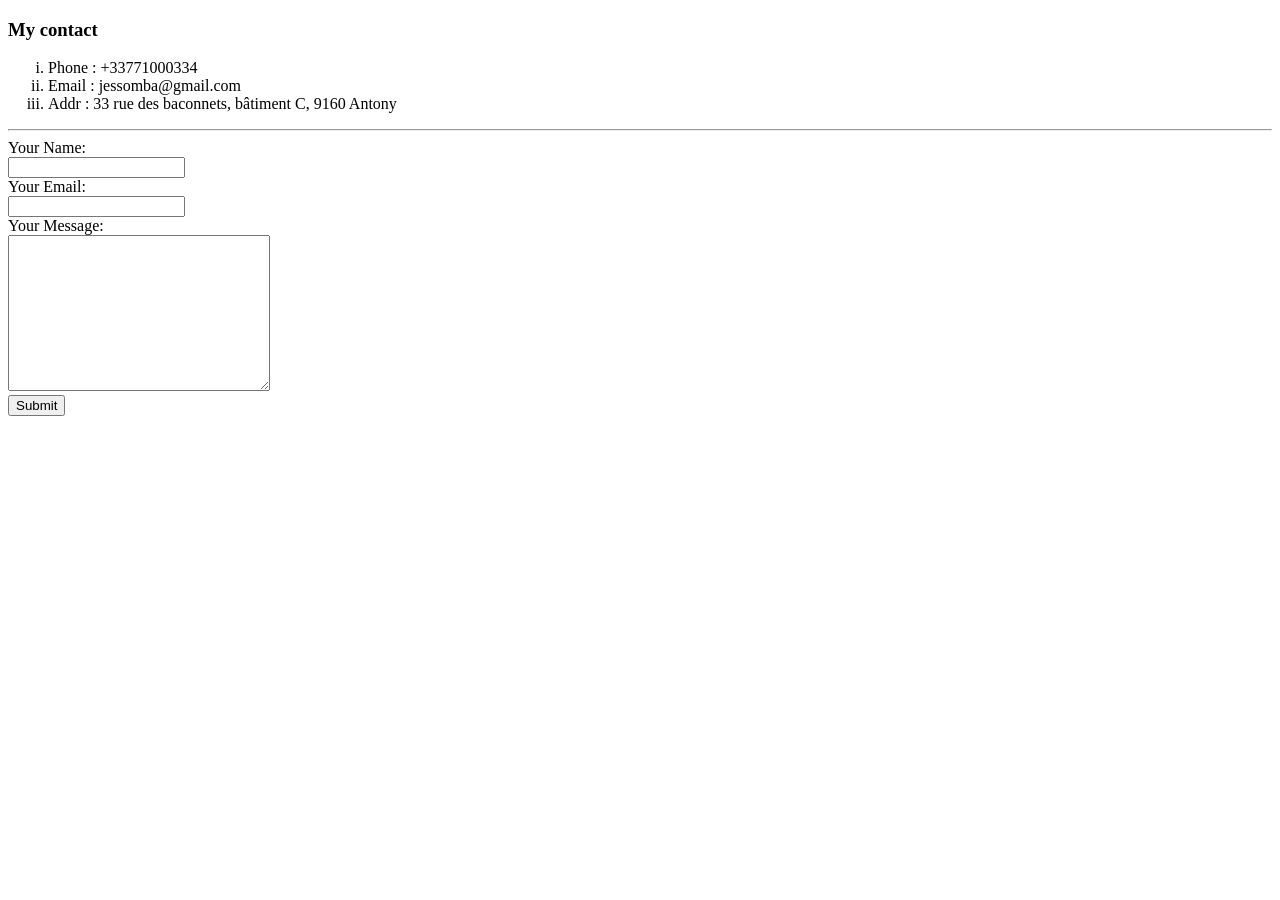
==== contact.html @ d85d2cfc "initial commit for my cv" ====
<!DOCTYPE html>
<html lang="en">
  <head>
    <meta charset="UTF-8" />
    <title>My contact</title>
  </head>
  <body>
    <h3>My contact</h3>
    <ol type="i">
      <li>Phone : +33771000334</li>
      <li>Email : jessomba@gmail.com</li>
      <li>Addr : 33 rue des baconnets, bâtiment C, 9160 Antony</li>
    </ol>
    <hr>
    <form action="mailto:jessomba@gmail.com" method="post" enctype="text/plain">
      <label>Your Name:</label><br>
      <input type="text" name="yourName" id=""><br>
      <label>Your Email:</label><br>
      <input type="email" name="yourEmail"><br>
      <label>Your Message:</label><br>
      <textarea name="yourMessage" id="" cols="30" rows="10"></textarea><br>
      <input type="submit">
    </form>
  </body>
</html>
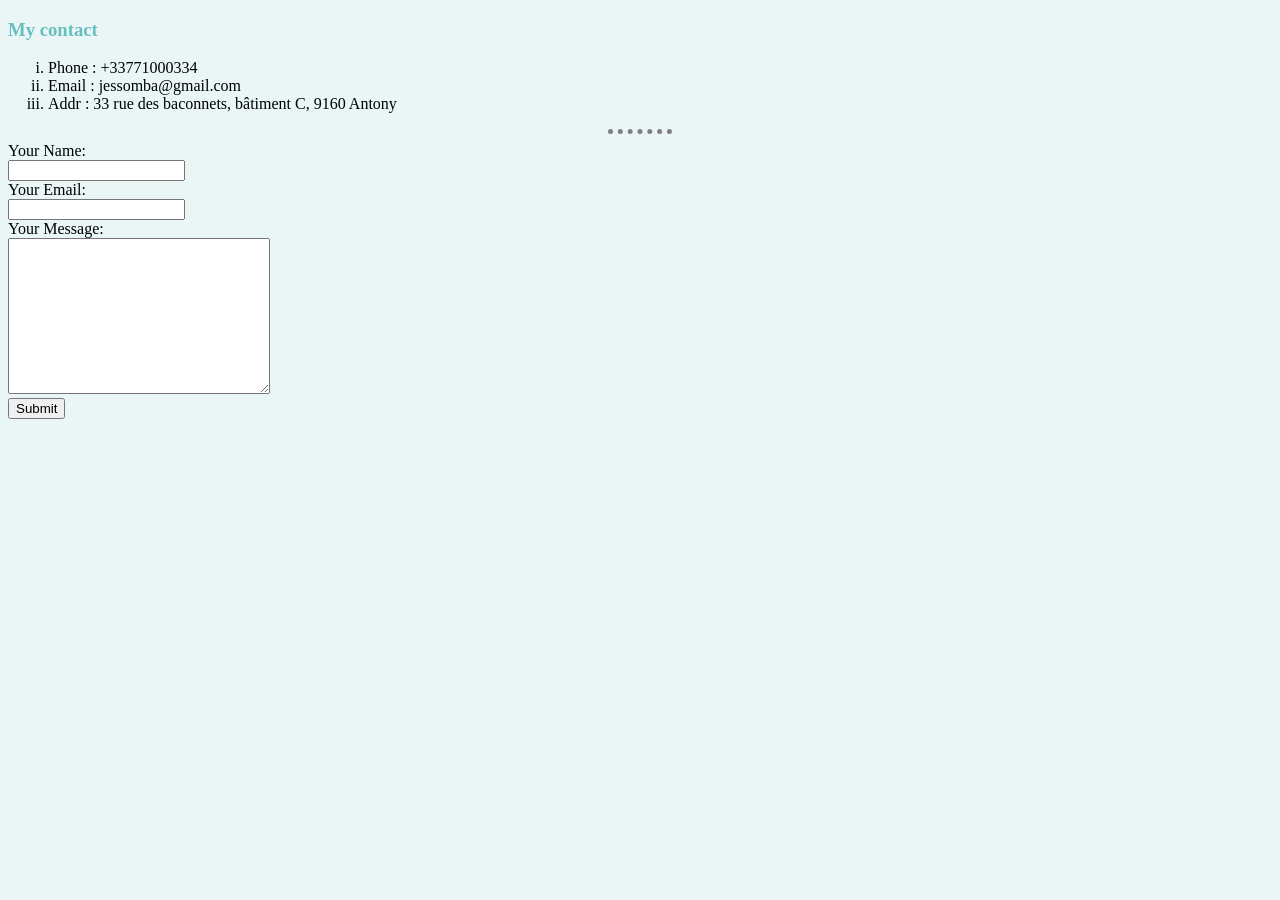
==== commit bc1a9aa8: "css styles change" ====
--- a/contact.html
+++ b/contact.html
@@ -3,6 +3,7 @@
   <head>
     <meta charset="UTF-8" />
     <title>My contact</title>
+    <link rel="stylesheet" href="css/styles.css">
   </head>
   <body>
     <h3>My contact</h3>
--- a/css/styles.css
+++ b/css/styles.css
@@ -0,0 +1,26 @@
+body {
+    background-color: #eaf6f6;
+  }
+  hr{
+    border-style: none;
+    border-top-style: dotted;
+    border-color: gray;
+    border-width: 5px;
+    width: 5%;
+  }
+
+  h1{
+    color:#66BFBF ;
+  }
+  h3{
+    color:#66BFBF ;
+  }
+/*
+  img:hover{
+    background-color: gold;
+  }
+*/
+  .circular{
+    border-radius: 50%;
+    border:1px solid #66BFBF;
+  }
